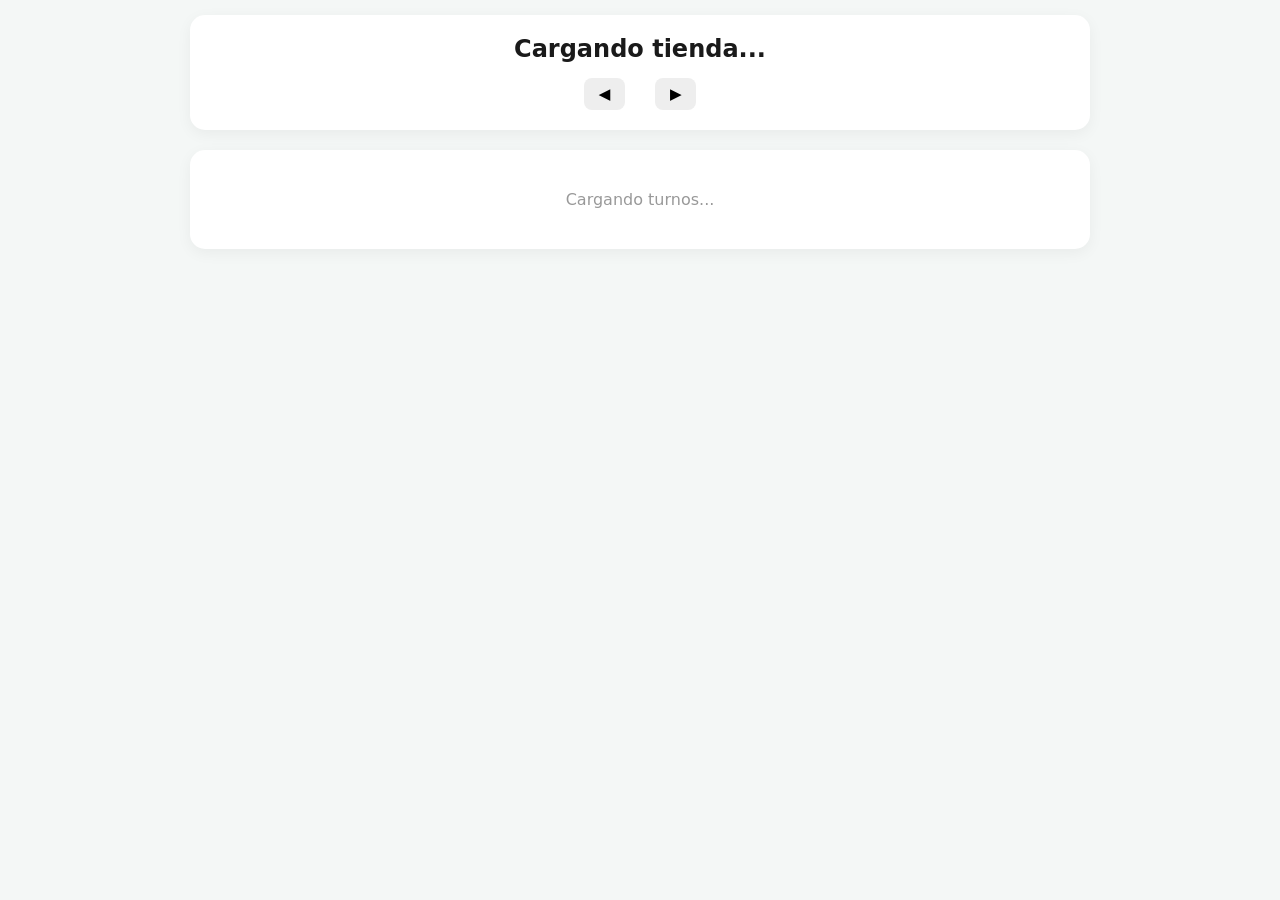
==== tienda.html @ 7058c47f "Update tienda.html for new layout and styles" ====
<!DOCTYPE html>
<html lang="es">
<head>
    <meta charset="UTF-8">
    <meta name="viewport" content="width=device-width, initial-scale=1.0">
    <title>Vista de Tienda - FranquiDía</title>
    <link rel="stylesheet" href="style.css">
    <style>
        :root { --primary: #007bff; --bg: #f4f7f6; }
        body { font-family: 'Segoe UI', system-ui, sans-serif; background: var(--bg); margin: 0; padding: 15px; color: #333; }
        .container { max-width: 900px; margin: 0 auto; }
        
        .header-tienda { 
            background: white; padding: 20px; border-radius: 15px; 
            box-shadow: 0 4px 15px rgba(0,0,0,0.05); margin-bottom: 20px; text-align: center;
        }
        .header-tienda h1 { margin: 0; font-size: 24px; color: #1a1a1a; }
        .week-nav { display: flex; align-items: center; justify-content: center; gap: 15px; margin-top: 15px; }
        
        .nav-btn { 
            background: #eee; border: none; padding: 8px 15px; border-radius: 8px; 
            cursor: pointer; font-weight: 600; font-size: 14px; transition: 0.2s;
        }
        .nav-btn:hover { background: #ddd; }

        #cuadranteTable { 
            background: white; border-radius: 15px; overflow: hidden; 
            box-shadow: 0 4px 15px rgba(0,0,0,0.05);
        }

        /* Ajustes para móviles */
        .cuad-row { display: grid; border-bottom: 1px solid #eee; align-items: center; }
        .cuad-cell { padding: 12px 2px; text-align: center; border-left: 1px solid #f9f9f9; }
        .today-col { background: #fff9e6; }
        .cuad-emp { padding: 10px; font-weight: 600; font-size: 13px; background: #fafafa; }
    </style>
</head>
<body>

<div class="container">
    <div class="header-tienda">
        <h1 id="storeTitle">Cargando tienda...</h1>
        <div class="week-nav">
            <button class="nav-btn" onclick="changeWeek(-7)">◀</button>
            <span id="weekLabel" style="font-weight: 500; font-size: 14px; color: #666;"></span>
            <button class="nav-btn" onclick="changeWeek(7)">▶</button>
        </div>
    </div>

    <div id="cuadranteTable">
        <div style="padding: 40px; text-align: center; color: #999;">Cargando turnos...</div>
    </div>
</div>

<script src="config.js"></script>
<script>
    // --- ESTADO Y CARGA ---
    let DATA = { turnos: [], empleados: [] };
    const params = new URLSearchParams(window.location.search);
    const activeStore = params.get('tienda');
    let currentWeekStart = params.get('start') ? new Date(params.get('start')) : getMonday(new Date());

    async function init() {
        if (!activeStore) {
            document.getElementById('storeTitle').textContent = "Tienda no encontrada";
            return;
        }

        // 1. Cargar datos de caché primero
        const cached = localStorage.getItem('franquidia_data');
        if (cached) {
            DATA = JSON.parse(cached);
            render();
        }

        // 2. Actualizar datos desde el servidor
        try {
            const cbName = 'cb_' + Date.now();
            const script = document.createElement('script');
            window[cbName] = function(json) {
                DATA = json;
                localStorage.setItem('franquidia_data', JSON.stringify(json));
                render();
                delete window[cbName];
                document.head.removeChild(script);
            };
            script.src = `${CONFIG.SCRIPT_URL}?action=getData&callback=${cbName}`;
            document.head.appendChild(script);
        } catch(e) { console.error("Error actualizando datos", e); }
    }

    // --- RENDERIZADO ---
    function render() {
        const days = weekDays(currentWeek
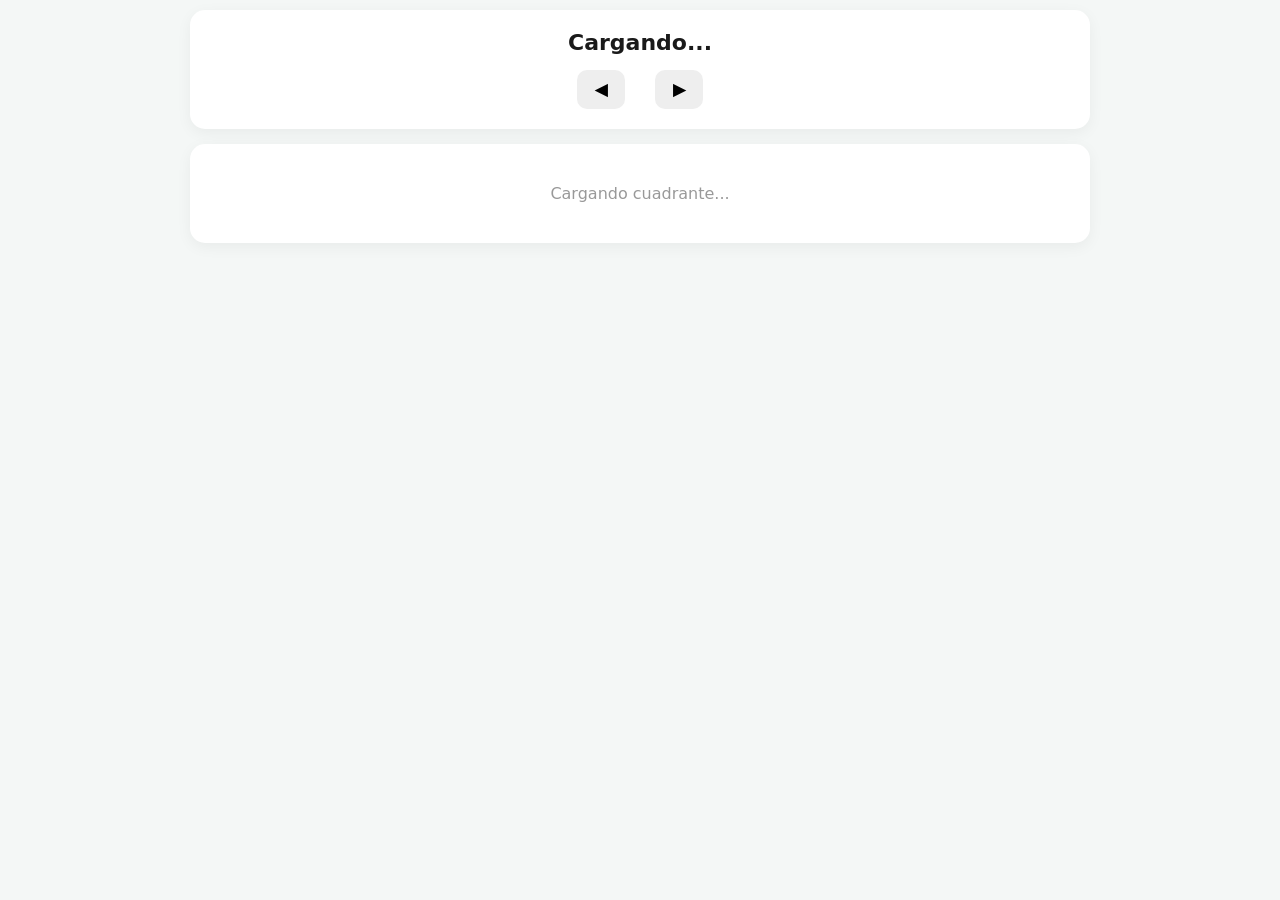
==== commit d2702310: "Refactor tienda.html for improved layout and functionality" ====
--- a/tienda.html
+++ b/tienda.html
@@ -7,39 +7,40 @@
     <link rel="stylesheet" href="style.css">
     <style>
         :root { --primary: #007bff; --bg: #f4f7f6; }
-        body { font-family: 'Segoe UI', system-ui, sans-serif; background: var(--bg); margin: 0; padding: 15px; color: #333; }
+        body { font-family: 'Segoe UI', system-ui, sans-serif; background: var(--bg); margin: 0; padding: 10px; color: #333; }
         .container { max-width: 900px; margin: 0 auto; }
         
         .header-tienda { 
             background: white; padding: 20px; border-radius: 15px; 
-            box-shadow: 0 4px 15px rgba(0,0,0,0.05); margin-bottom: 20px; text-align: center;
+            box-shadow: 0 4px 15px rgba(0,0,0,0.05); margin-bottom: 15px; text-align: center;
         }
-        .header-tienda h1 { margin: 0; font-size: 24px; color: #1a1a1a; }
+        .header-tienda h1 { margin: 0; font-size: 22px; color: #1a1a1a; }
         .week-nav { display: flex; align-items: center; justify-content: center; gap: 15px; margin-top: 15px; }
         
         .nav-btn { 
-            background: #eee; border: none; padding: 8px 15px; border-radius: 8px; 
-            cursor: pointer; font-weight: 600; font-size: 14px; transition: 0.2s;
+            background: #eee; border: none; padding: 10px 18px; border-radius: 10px; 
+            cursor: pointer; font-weight: 600; font-size: 16px; transition: 0.2s;
         }
-        .nav-btn:hover { background: #ddd; }
 
         #cuadranteTable { 
             background: white; border-radius: 15px; overflow: hidden; 
             box-shadow: 0 4px 15px rgba(0,0,0,0.05);
         }
 
-        /* Ajustes para móviles */
         .cuad-row { display: grid; border-bottom: 1px solid #eee; align-items: center; }
         .cuad-cell { padding: 12px 2px; text-align: center; border-left: 1px solid #f9f9f9; }
         .today-col { background: #fff9e6; }
-        .cuad-emp { padding: 10px; font-weight: 600; font-size: 13px; background: #fafafa; }
+        .cuad-emp { padding: 10px; font-weight: 600; font-size: 12px; background: #fafafa; color: #666; }
+        
+        /* Ajuste para que los nombres no se corten en móviles */
+        .pill { font-size: 10px !important; padding: 4px 6px !important; border-radius: 10px; }
     </style>
 </head>
 <body>
 
 <div class="container">
     <div class="header-tienda">
-        <h1 id="storeTitle">Cargando tienda...</h1>
+        <h1 id="storeTitle">Cargando...</h1>
         <div class="week-nav">
             <button class="nav-btn" onclick="changeWeek(-7)">◀</button>
             <span id="weekLabel" style="font-weight: 500; font-size: 14px; color: #666;"></span>
@@ -48,17 +49,37 @@
     </div>
 
     <div id="cuadranteTable">
-        <div style="padding: 40px; text-align: center; color: #999;">Cargando turnos...</div>
+        <div style="padding: 40px; text-align: center; color: #999;">Cargando cuadrante...</div>
     </div>
 </div>
 
 <script src="config.js"></script>
 <script>
-    // --- ESTADO Y CARGA ---
+    // --- ESTADO GLOBAL ---
     let DATA = { turnos: [], empleados: [] };
     const params = new URLSearchParams(window.location.search);
     const activeStore = params.get('tienda');
     let currentWeekStart = params.get('start') ? new Date(params.get('start')) : getMonday(new Date());
+
+    // --- CARGA DE DATOS (JSONP) ---
+    function fetchJSONP(url) {
+        return new Promise((resolve, reject) => {
+            const cbName = 'cb_' + Date.now() + Math.floor(Math.random() * 1000);
+            const script = document.createElement('script');
+            window[cbName] = (data) => {
+                delete window[cbName];
+                document.head.removeChild(script);
+                resolve(data);
+            };
+            script.src = url + (url.includes('?') ? '&' : '?') + 'callback=' + cbName;
+            script.onerror = () => {
+                delete window[cbName];
+                if(script.parentNode) document.head.removeChild(script);
+                reject(new Error('Error de conexión'));
+            };
+            document.head.appendChild(script);
+        });
+    }
 
     async function init() {
         if (!activeStore) {
@@ -66,29 +87,32 @@
             return;
         }
 
-        // 1. Cargar datos de caché primero
         const cached = localStorage.getItem('franquidia_data');
         if (cached) {
             DATA = JSON.parse(cached);
             render();
         }
 
-        // 2. Actualizar datos desde el servidor
         try {
-            const cbName = 'cb_' + Date.now();
-            const script = document.createElement('script');
-            window[cbName] = function(json) {
-                DATA = json;
-                localStorage.setItem('franquidia_data', JSON.stringify(json));
-                render();
-                delete window[cbName];
-                document.head.removeChild(script);
-            };
-            script.src = `${CONFIG.SCRIPT_URL}?action=getData&callback=${cbName}`;
-            document.head.appendChild(script);
-        } catch(e) { console.error("Error actualizando datos", e); }
+            const data = await fetchJSONP(CONFIG.SCRIPT_URL + '?action=getData');
+            DATA = data;
+            localStorage.setItem('franquidia_data', JSON.stringify(data));
+            render();
+        } catch (e) {
+            console.error("Modo offline o error de red");
+        }
     }
 
     // --- RENDERIZADO ---
     function render() {
-        const days = weekDays(currentWeek
+        const days = weekDays(currentWeekStart);
+        const hoy = new Date().toISOString().slice(0, 10);
+        const nombresDias = ['Lun', 'Mar', 'Mié', 'Jue', 'Vie', 'Sáb', 'Dom'];
+        const gridCols = `90px repeat(7, 1fr)`;
+
+        document.getElementById('storeTitle').textContent = "📍 " + activeStore;
+        document.getElementById('weekLabel').textContent = `Semana del ${days[0].split('-')[2]} al ${days[6].split('-')[2]}`;
+
+        // Leyenda
+        let html = `
+            <div style="display:flex; gap:8px; padding:12px; flex-wrap:wrap; background:#fff; border-bottom:1px
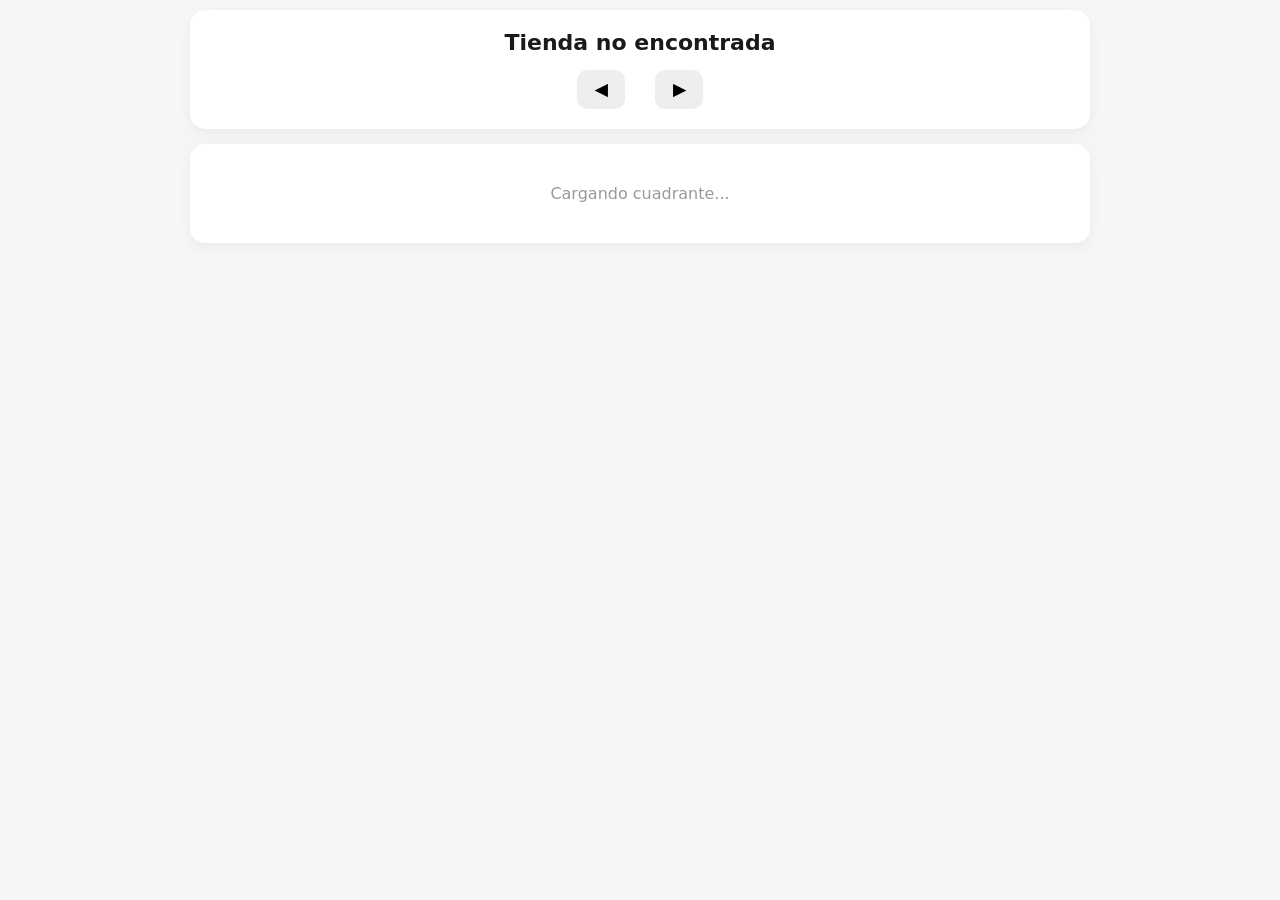
==== commit b567f230: "Update HTML structure and rendering logic" ====
--- a/tienda.html
+++ b/tienda.html
@@ -115,4 +115,74 @@
 
         // Leyenda
         let html = `
-            <div style="display:flex; gap:8px; padding:12px; flex-wrap:wrap; background:#fff; border-bottom:1px
+            <div style="display:flex; gap:8px; padding:12px; flex-wrap:wrap; background:#fff; border-bottom:1px solid #eee; justify-content:center; font-size:10px;">
+                <div style="display:flex; align-items:center; gap:4px"><span class="pill pill-m">M</span> Mañana</div>
+                <div style="display:flex; align-items:center; gap:4px"><span class="pill pill-t">T</span> Tarde</div>
+                <div style="display:flex; align-items:center; gap:4px"><span class="pill pill-mt">MT</span> Partido</div>
+                <div style="display:flex; align-items:center; gap:4px"><span class="pill pill-l">L</span> Libranza</div>
+            </div>`;
+
+        // Cabecera
+        const colorTienda = (CONFIG.STORE_COLORS && CONFIG.STORE_COLORS[activeStore]) || '#dc3545';
+        html += `
+            <div style="display:grid; grid-template-columns:${gridCols}; background:${colorTienda}; color:white; padding:10px 0; font-weight:bold; font-size:11px; text-align:center;">
+                <div>Horario</div>
+                ${nombresDias.map(dia => `<div>${dia}</div>`).join('')}
+            </div>`;
+
+        // Filtrar y ordenar personas de la tienda
+        const nombresUnicos = [...new Set(DATA.turnos
+            .filter(t => t.tienda === activeStore && days.includes(t.fecha) && !['L', 'VAC', 'F', 'B'].includes(t.turno))
+            .map(t => t.nombre))];
+
+        let personas = nombresUnicos.map(nombre => {
+            const turnos = DATA.turnos.filter(t => t.nombre === nombre && t.tienda === activeStore && days.includes(t.fecha));
+            let prioridad = 3; 
+            let etiqueta = 'Partido';
+            if (turnos.some(t => t.turno === 'M')) { prioridad = 1; etiqueta = 'Mañana'; }
+            else if (turnos.some(t => t.turno === 'T')) { prioridad = 2; etiqueta = 'Tarde'; }
+            return { nombre, etiqueta, prioridad };
+        }).sort((a, b) => a.prioridad - b.prioridad);
+
+        // Filas
+        personas.forEach(p => {
+            const primerNombre = p.nombre.split(' ')[0];
+            const celdas = days.map(d => {
+                const t = DATA.turnos.find(turno => turno.nombre === p.nombre && turno.tienda === activeStore && turno.fecha === d);
+                const val = t ? t.turno : 'L';
+                const esInactivo = ['L', 'VAC', 'F', 'B'].includes(val);
+                return `
+                    <div class="cuad-cell ${d === hoy ? 'today-col' : ''}">
+                        <span class="pill pill-${val.toLowerCase()}">
+                            ${esInactivo ? '-' : primerNombre}
+                        </span>
+                    </div>`;
+            }).join('');
+
+            html += `
+                <div class="cuad-row" style="grid-template-columns:${gridCols}">
+                    <div class="cuad-emp">${p.etiqueta}</div>
+                    ${celdas}
+                </div>`;
+        });
+
+        document.getElementById('cuadranteTable').innerHTML = html || '<div style="padding:40px; text-align:center">No hay turnos.</div>';
+    }
+
+    // --- FUNCIONES DE APOYO ---
+    function getMonday(d) {
+        d = new Date(d);
+        const day = d.getDay();
+        const diff = d.getDate() - day + (day === 0 ? -6 : 1);
+        const monday = new Date(d.setDate(diff));
+        monday.setHours(0,0,0,0);
+        return monday;
+    }
+    function addDays(d, n) { const r = new Date(d); r.setDate(r.getDate() + n); return r; }
+    function weekDays(monday) { return Array.from({length: 7}, (_, i) => addDays(monday, i).toISOString().slice(0, 10)); }
+    function changeWeek(n) { currentWeekStart = addDays(currentWeekStart, n); render(); }
+
+    window.onload = init;
+</script>
+</body>
+</html>
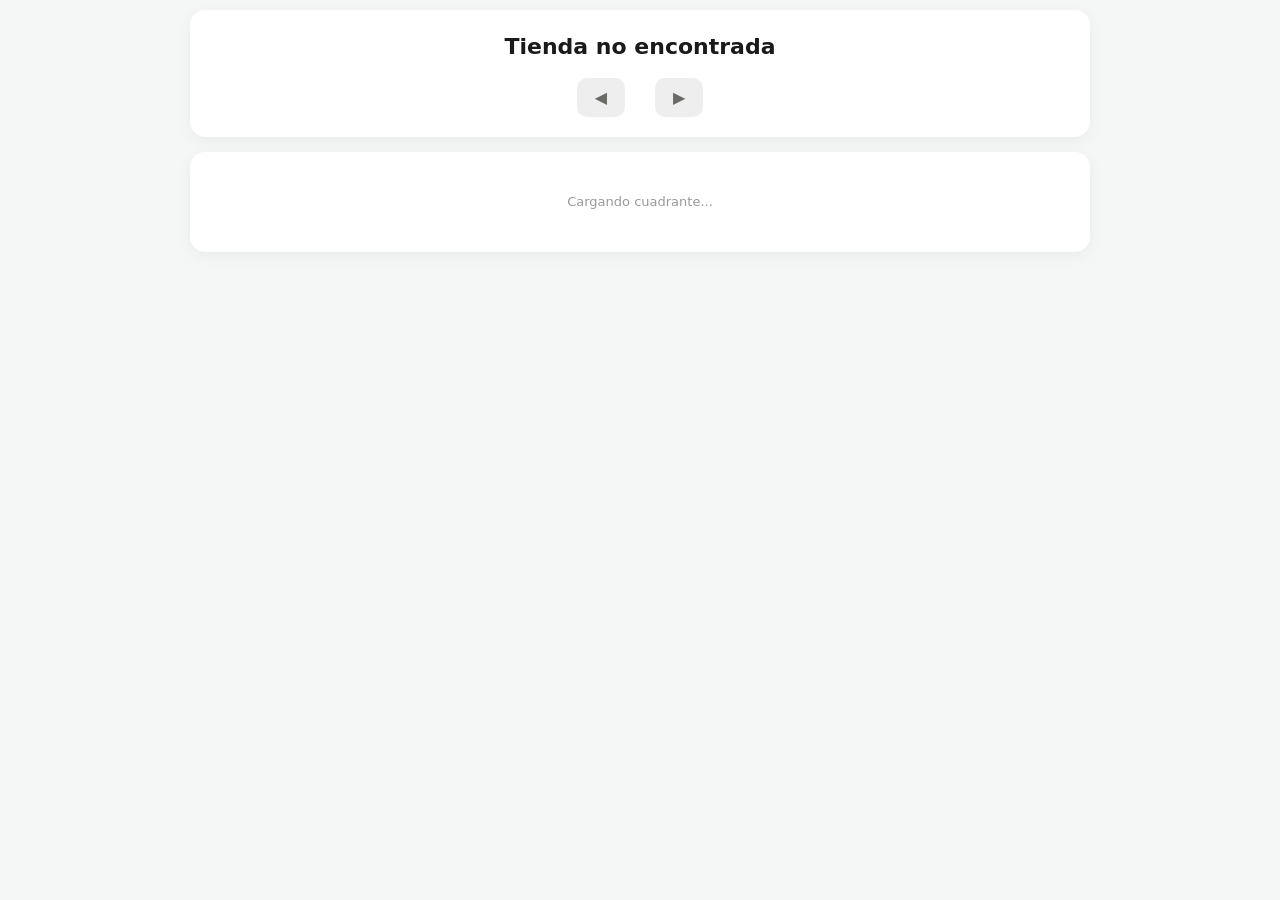
==== commit c8c7fff3: "Update stylesheet link path in tienda.html" ====
--- a/tienda.html
+++ b/tienda.html
@@ -4,7 +4,7 @@
     <meta charset="UTF-8">
     <meta name="viewport" content="width=device-width, initial-scale=1.0">
     <title>Vista de Tienda - FranquiDía</title>
-    <link rel="stylesheet" href="style.css">
+    <link rel="stylesheet" href="css/style.css">
     <style>
         :root { --primary: #007bff; --bg: #f4f7f6; }
         body { font-family: 'Segoe UI', system-ui, sans-serif; background: var(--bg); margin: 0; padding: 10px; color: #333; }
--- a/css/style.css
+++ b/css/style.css
@@ -0,0 +1,375 @@
+/* ============================================
+   FranquiDía — Estilos principales
+   ============================================ */
+
+*, *::before, *::after { box-sizing: border-box; margin: 0; padding: 0; }
+
+:root {
+  --orange:       #F5821F;
+  --orange-light: #FFF3E8;
+  --orange-dark:  #C0620E;
+  --orange-mid:   #E8721A;
+  --bg:           #F4F2ED;
+  --surface:      #FFFFFF;
+  --surface2:     #F7F5F0;
+  --text:         #1A1917;
+  --text2:        #6B6A65;
+  --text3:        #9E9C97;
+  --border:       rgba(0,0,0,0.08);
+  --border2:      rgba(0,0,0,0.14);
+  --radius:       8px;
+  --radius-lg:    12px;
+  --font:         'DM Sans', system-ui, sans-serif;
+  --font-mono:    'DM Mono', monospace;
+
+  --c-vallecas:   #F5821F;
+  --c-moratalaz:  #3B8BD4;
+  --c-vicalvaro:  #1D9E75;
+  --c-rivas:      #D4537E;
+}
+
+@media (prefers-color-scheme: dark) {
+  :root {
+    --bg:      #141412;
+    --surface: #1E1D1B;
+    --surface2:#252421;
+    --text:    #F0EDE6;
+    --text2:   #9B9891;
+    --text3:   #6B6965;
+    --border:  rgba(255,255,255,0.08);
+    --border2: rgba(255,255,255,0.14);
+    --orange-light: #2A1D0E;
+    --orange-dark:  #F09040;
+  }
+}
+
+body {
+  font-family: var(--font);
+  background: var(--bg);
+  color: var(--text);
+  font-size: 13px;
+  line-height: 1.5;
+  min-height: 100vh;
+}
+
+/* ---- HEADER ---- */
+.header {
+  position: sticky; top: 0; z-index: 100;
+  background: var(--surface);
+  border-bottom: 0.5px solid var(--border2);
+  padding: 0 20px;
+  display: flex; align-items: center; gap: 16px;
+  height: 52px;
+}
+.logo { display: flex; align-items: center; gap: 10px; }
+.logo-mark {
+  width: 30px; height: 30px; border-radius: 7px;
+  background: var(--orange);
+  display: flex; align-items: center; justify-content: center;
+  flex-shrink: 0;
+}
+.logo-name { font-size: 15px; font-weight: 600; letter-spacing: -0.3px; }
+.logo-sub  { font-size: 10px; color: var(--text3); }
+
+.header-nav { display: flex; gap: 2px; margin-left: 20px; }
+.nav-btn {
+  padding: 5px 13px; border-radius: var(--radius);
+  border: none; background: transparent;
+  color: var(--text2); font-family: var(--font); font-size: 13px;
+  cursor: pointer; transition: all .15s; font-weight: 400;
+}
+.nav-btn:hover { background: var(--surface2); color: var(--text); }
+.nav-btn.active {
+  background: var(--orange-light);
+  color: var(--orange-dark); font-weight: 500;
+}
+
+.header-right { margin-left: auto; display: flex; align-items: center; gap: 10px; }
+.sync-status  { font-size: 11px; color: var(--text3); }
+.badge-total  {
+  background: var(--surface2); border: 0.5px solid var(--border2);
+  border-radius: 20px; padding: 3px 10px;
+  font-size: 11px; color: var(--text2);
+}
+
+/* ---- LOADING & ERROR ---- */
+.loading-overlay {
+  display: flex; flex-direction: column;
+  align-items: center; justify-content: center;
+  min-height: calc(100vh - 52px);
+  gap: 14px; color: var(--text2); font-size: 13px;
+}
+.loading-spinner {
+  width: 28px; height: 28px;
+  border: 2.5px solid var(--border2);
+  border-top-color: var(--orange);
+  border-radius: 50%;
+  animation: spin .8s linear infinite;
+}
+@keyframes spin { to { transform: rotate(360deg); } }
+
+.error-state {
+  display: flex; align-items: center; justify-content: center;
+  min-height: calc(100vh - 52px);
+}
+.error-box {
+  background: var(--surface); border: 0.5px solid var(--border2);
+  border-radius: var(--radius-lg); padding: 32px 40px;
+  text-align: center; max-width: 420px;
+}
+.error-icon {
+  width: 40px; height: 40px; border-radius: 50%;
+  background: #FEF2F2; color: #991B1B;
+  display: flex; align-items: center; justify-content: center;
+  font-size: 18px; font-weight: 600; margin: 0 auto 14px;
+}
+.error-box h2 { font-size: 16px; font-weight: 500; margin-bottom: 8px; }
+.error-box p  { font-size: 13px; color: var(--text2); line-height: 1.6; margin-bottom: 18px; }
+.error-box code {
+  font-family: var(--font-mono); font-size: 11px;
+  background: var(--surface2); padding: 1px 5px; border-radius: 3px;
+}
+
+/* ---- MAIN ---- */
+.main { padding: 20px; max-width: 1200px; margin: 0 auto; }
+.section { display: none; }
+.section.active { display: block; }
+
+/* ---- COMMON COMPONENTS ---- */
+.sec-header {
+  display: flex; align-items: center;
+  justify-content: space-between; margin-bottom: 16px; flex-wrap: wrap; gap: 8px;
+}
+.sec-title { font-size: 15px; font-weight: 500; }
+.sec-sub   { font-size: 12px; color: var(--text3); margin-top: 2px; }
+
+.btn-sm {
+  padding: 6px 12px;
+  background: var(--surface); border: 0.5px solid var(--border2);
+  border-radius: var(--radius); font-family: var(--font);
+  font-size: 12px; cursor: pointer; color: var(--text);
+  transition: background .15s;
+}
+.btn-sm:hover { background: var(--surface2); }
+.btn-orange { background: var(--orange); color: white; border-color: var(--orange); }
+.btn-orange:hover { background: var(--orange-mid); border-color: var(--orange-mid); }
+.btn-primary {
+  padding: 8px 20px; background: var(--orange); color: white;
+  border: none; border-radius: var(--radius); font-family: var(--font);
+  font-size: 13px; cursor: pointer; font-weight: 500;
+}
+.btn-primary:hover { background: var(--orange-mid); }
+
+.select-sm {
+  padding: 5px 10px; border: 0.5px solid var(--border2);
+  border-radius: var(--radius); font-family: var(--font);
+  font-size: 12px; background: var(--surface); color: var(--text);
+  cursor: pointer;
+}
+.search-input {
+  padding: 6px 12px; border: 0.5px solid var(--border2);
+  border-radius: var(--radius); font-family: var(--font);
+  font-size: 12px; background: var(--surface); color: var(--text);
+  width: 180px;
+}
+.search-input:focus { outline: none; border-color: var(--orange); }
+
+.badge {
+  font-size: 10px; font-weight: 500;
+  padding: 2px 8px; border-radius: 4px; display: inline-block;
+}
+.badge-ok     { background: #EAF3DE; color: #27500A; }
+.badge-warn   { background: #FFF3E8; color: #854F0B; }
+.badge-info   { background: #E6F1FB; color: #0C447C; }
+.badge-danger { background: #FCEBEB; color: #791F1F; }
+
+/* ---- METRIC CARDS ---- */
+.cards-row { display: grid; grid-template-columns: repeat(4, 1fr); gap: 10px; margin-bottom: 16px; }
+.metric-card { background: var(--surface2); border-radius: var(--radius); padding: 14px 16px; }
+.metric-card .label { font-size: 10px; color: var(--text3); text-transform: uppercase; letter-spacing: .5px; font-weight: 500; margin-bottom: 5px; }
+.metric-card .value { font-size: 24px; font-weight: 600; line-height: 1; }
+.metric-card .sub   { font-size: 11px; color: var(--text2); margin-top: 4px; }
+.metric-card.orange .value { color: var(--orange-dark); }
+
+/* ---- STORES GRID ---- */
+.stores-grid { display: grid; grid-template-columns: repeat(2, 1fr); gap: 12px; margin-bottom: 16px; }
+.store-card {
+  background: var(--surface); border: 0.5px solid var(--border);
+  border-radius: var(--radius-lg); padding: 16px;
+}
+.store-header  { display: flex; align-items: center; gap: 10px; margin-bottom: 12px; }
+.store-dot     { width: 10px; height: 10px; border-radius: 50%; flex-shrink: 0; }
+.store-name    { font-size: 14px; font-weight: 500; }
+.store-addr    { font-size: 11px; color: var(--text3); }
+.store-stats   { display: grid; grid-template-columns: repeat(3, 1fr); gap: 8px; }
+.stat          { background: var(--surface2); border-radius: var(--radius); padding: 8px 10px; }
+.stat .sl      { font-size: 10px; color: var(--text3); }
+.stat .sv      { font-size: 16px; font-weight: 500; }
+.store-shifts  { margin-top: 10px; display: flex; gap: 6px; }
+.shift-pill    { flex: 1; text-align: center; padding: 4px 6px; border-radius: 20px; font-size: 10px; font-weight: 500; }
+.shift-m       { background: #FFF3E8; color: #854F0B; }
+.shift-t       { background: #E6F1FB; color: #0C447C; }
+
+/* ---- TWO COL / PANEL ---- */
+.two-col { display: grid; grid-template-columns: 1fr 1fr; gap: 12px; }
+.panel {
+  background: var(--surface); border: 0.5px solid var(--border);
+  border-radius: var(--radius-lg); padding: 16px;
+}
+.panel-title { font-size: 12px; font-weight: 500; color: var(--text2); margin-bottom: 12px; }
+
+/* ---- FESTIVO ALERTS ---- */
+.festivo-bar {
+  background: #FFF3E8; border-left: 3px solid var(--orange);
+  padding: 8px 14px; margin-bottom: 14px;
+  border-radius: 0 var(--radius) var(--radius) 0;
+  font-size: 12px; color: var(--orange-dark);
+  display: flex; align-items: center; gap: 8px;
+}
+.festivo-danger {
+  background: #FCEBEB; border-left-color: #E24B4A;
+  color: #791F1F;
+}
+
+/* ---- FESTIVOS LIST ---- */
+.festivo-list   { display: flex; flex-direction: column; gap: 4px; }
+.festivo-item   { display: flex; align-items: center; gap: 10px; padding: 6px 0; border-bottom: 0.5px solid var(--border); }
+.festivo-item:last-child { border-bottom: none; }
+.festivo-dot    { width: 6px; height: 6px; border-radius: 50%; background: var(--orange); flex-shrink: 0; }
+.festivo-date   { font-family: var(--font-mono); font-size: 11px; color: var(--text3); min-width: 52px; }
+.festivo-name   { font-size: 12px; flex: 1; }
+
+/* ---- HORAS MES ---- */
+.monthly-row { display: flex; align-items: center; gap: 10px; padding: 7px 0; border-bottom: 0.5px solid var(--border); }
+.monthly-row:last-child { border-bottom: none; }
+.monthly-name   { flex: 1; font-size: 12px; }
+.progress-bar   { height: 4px; background: var(--surface2); border-radius: 2px; width: 70px; overflow: hidden; display: inline-block; vertical-align: middle; }
+.progress-fill  { height: 100%; border-radius: 2px; background: var(--orange); }
+.monthly-hrs    { font-family: var(--font-mono); font-size: 11px; color: var(--text2); min-width: 80px; text-align: right; }
+
+/* ---- CUADRANTE ---- */
+.cuadrante       { background: var(--surface); border: 0.5px solid var(--border); border-radius: var(--radius-lg); overflow: hidden; margin-bottom: 12px; }
+.cuad-head       { display: grid; background: var(--surface2); border-bottom: 0.5px solid var(--border); }
+.cuad-head-cell  { padding: 8px 6px; font-size: 11px; font-weight: 500; color: var(--text2); text-align: center; }
+.cuad-head-cell.today-h { color: var(--orange-dark); font-weight: 600; }
+.cuad-head-cell.festivo-h { color: #791F1F; }
+.cuad-row        { display: grid; border-bottom: 0.5px solid var(--border); }
+.cuad-row:last-child { border-bottom: none; }
+.cuad-emp        { padding: 8px 10px; font-size: 12px; border-right: 0.5px solid var(--border); display: flex; align-items: center; gap: 7px; }
+.cuad-cell       { padding: 5px 4px; display: flex; align-items: center; justify-content: center; }
+.cuad-cell.today-col { background: rgba(245,130,31,.04); }
+.cuad-cell.festivo-col { background: rgba(226,75,74,.03); }
+
+.pill      { font-size: 10px; font-weight: 500; padding: 2px 6px; border-radius: 4px; width: 100%; text-align: center; display: inline-block; }
+.pill-m    { background: #FFF3E8; color: #854F0B; }
+.pill-t    { background: #E6F1FB; color: #0C447C; }
+.pill-l    { background: #EAF3DE; color: #27500A; }
+.pill-v    { background: var(--surface2); color: var(--text3); }
+.pill-f    { background: #FCEBEB; color: #791F1F; }
+
+.cuad-legend {
+  display: flex; gap: 16px; font-size: 11px; color: var(--text2);
+  padding: 8px 0; flex-wrap: wrap; align-items: center;
+}
+.cuad-legend span { display: flex; align-items: center; gap: 4px; }
+.festivo-legend { color: #791F1F; }
+
+/* Badge para el nombre dentro de la celda */
+.name-badge {
+    transition: transform 0.1s ease;
+    cursor: default;
+    box-shadow: 0 1px 2px rgba(0,0,0,0.05);
+    white-space: nowrap;
+    overflow: hidden;
+}
+
+/* Colores basados en el tipo de turno */
+.pill-m { background-color: #fef3c7; color: #92400e; } /* Mañana: Naranja/Amarillo */
+.pill-t { background-color: #e0f2fe; color: #075985; } /* Tarde: Azul */
+.pill-mt { background-color: #fce7f3; color: #9d174d; } /* Mañana/Tarde: Rosa */
+.pill-l { background-color: #f1f5f9; color: #475569; } /* Libre: Gris */
+.pill-b { background-color: #fee2e2; color: #991b1b; } /* Baja: Rojo */
+
+/* Ajuste de celdas para que no se corten los nombres */
+.cuad-cell {
+    overflow-y: auto;
+    max-height: 150px;
+}
+
+/* ---- AVATAR ---- */
+.avatar-xs {
+  width: 24px; height: 24px; border-radius: 50%;
+  display: flex; align-items: center; justify-content: center;
+  font-size: 9px; font-weight: 600; flex-shrink: 0;
+}
+.avatar-sm {
+  width: 30px; height: 30px; border-radius: 50%;
+  display: flex; align-items: center; justify-content: center;
+  font-size: 11px; font-weight: 600; flex-shrink: 0;
+}
+
+/* ---- EMPLEADOS TABLE ---- */
+.emp-table-wrap {
+  background: var(--surface); border: 0.5px solid var(--border);
+  border-radius: var(--radius-lg); overflow: hidden;
+}
+.emp-table-wrap table { width: 100%; border-collapse: collapse; font-size: 13px; }
+.emp-table-wrap th {
+  padding: 10px 14px; text-align: left; font-size: 10px;
+  font-weight: 500; color: var(--text3); border-bottom: 0.5px solid var(--border);
+  background: var(--surface2); text-transform: uppercase; letter-spacing: .4px;
+}
+.emp-table-wrap td { padding: 10px 14px; border-bottom: 0.5px solid var(--border); vertical-align: middle; }
+.emp-table-wrap tr:last-child td { border-bottom: none; }
+.emp-table-wrap tr:hover td { background: var(--surface2); }
+.emp-name-cell { display: flex; align-items: center; gap: 8px; }
+.store-tag {
+  font-size: 10px; padding: 2px 7px; border-radius: 20px;
+  border: 0.5px solid var(--border2); color: var(--text2);
+  white-space: nowrap;
+}
+
+/* ---- STORE TABS ---- */
+.store-tabs { display: flex; gap: 4px; margin-bottom: 16px; flex-wrap: wrap; }
+.store-tab {
+  padding: 6px 14px; border-radius: var(--radius);
+  border: 0.5px solid var(--border2); background: var(--surface);
+  font-size: 12px; cursor: pointer; color: var(--text2);
+  transition: all .15s; font-family: var(--font);
+}
+.store-tab:hover { background: var(--surface2); }
+.store-tab.active {
+  background: var(--orange-light); border-color: var(--orange);
+  color: var(--orange-dark); font-weight: 500;
+}
+
+/* ---- INCIDENCIAS ---- */
+.incidencias-list { display: flex; flex-direction: column; gap: 8px; }
+.incidencia-item {
+  background: var(--surface); border: 0.5px solid var(--border);
+  border-radius: var(--radius-lg); padding: 14px 16px;
+  display: flex; align-items: center; gap: 12px;
+}
+.inc-stripe { width: 4px; height: 44px; border-radius: 2px; flex-shrink: 0; }
+.inc-body   { flex: 1; }
+.inc-title  { font-size: 13px; font-weight: 500; }
+.inc-detail { font-size: 11px; color: var(--text3); margin-top: 3px; }
+.inc-actions { display: flex; gap: 6px; }
+
+/* ---- LINK COPY ---- */
+.link-copy {
+  background: var(--surface2); border: 0.5px dashed var(--border2);
+  border-radius: var(--radius); padding: 10px 14px;
+  display: flex; align-items: center; gap: 10px;
+  margin-top: 8px;
+}
+.link-copy code { font-family: var(--font-mono); font-size: 11px; color: var(--text2); flex: 1; word-break: break-all; }
+.link-copy button { flex-shrink: 0; }
+
+/* ---- RESPONSIVE ---- */
+@media (max-width: 700px) {
+  .cards-row { grid-template-columns: repeat(2, 1fr); }
+  .stores-grid { grid-template-columns: 1fr; }
+  .two-col { grid-template-columns: 1fr; }
+  .header-nav { display: none; }
+}
